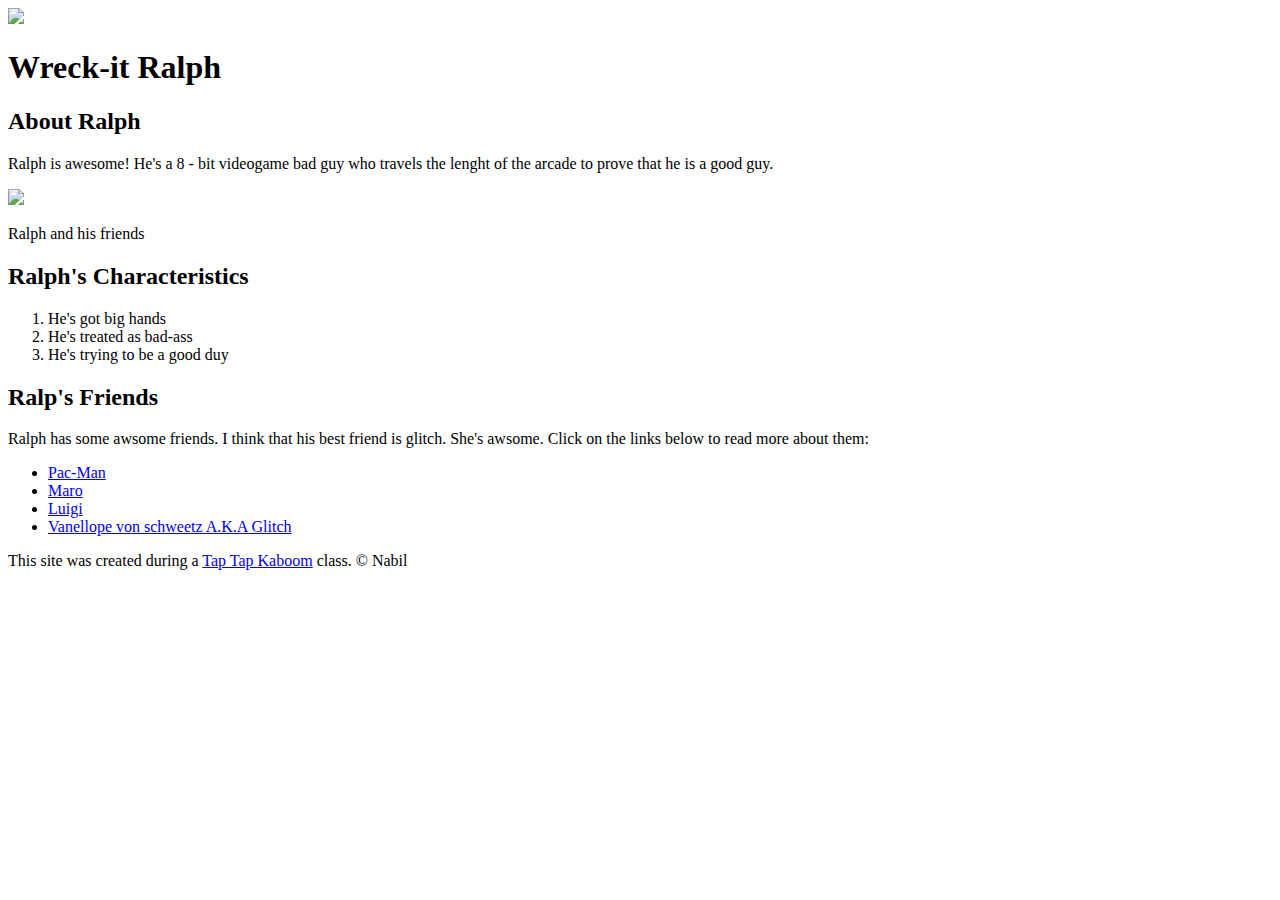
==== index.html @ 5643971e "Added our character's index.html file" ====
<!DOCTYPE html>
<html>
<head>
	<title>Wreck-it Ralph</title>
	<link rel="icon" href="https://lumiere-a.akamaihd.net/v1/images/ralph-headretina_f6ef0c9b.jpeg">
</head>
<body>
    <!-- header elemnt -->
    <header>
    	<img src="https://lumiere-a.akamaihd.net/v1/images/ralph-headretina_f6ef0c9b.jpeg">
    	<h1>Wreck-it Ralph</h1>
    </header>

    <!-- main element -->
    <main>
    	<h2>About Ralph</h2>
    	<p>Ralph is awesome! He's a 8 - bit videogame bad guy who travels the lenght of the arcade to prove that he is a good guy.</p>
    	<img src="https://ichef.bbci.co.uk/images/ic/1200x675/p06dwmg7.jpg">
    	<p>Ralph and his friends</p>

    	<!-- Characteristics -->
    	<h2>Ralph's Characteristics</h2>
    	<ol>
    		<li>He's got big hands</li>
    		<li>He's treated as bad-ass</li>
    		<li>He's trying to be a good duy</li>
    	</ol>

    	<!-- Friends -->
    	<h2>Ralp's Friends</h2>
    	<p>Ralph has some awsome friends. I think that his best friend is glitch. She's awsome. Click on the links below to read more about them:</p>
    	<ul>
    		<li><a target="_blank" href="https://en.wikipedia.org/wiki/Pac-Man">Pac-Man</a></li>
    		<li><a target="_blank" href="https://en.wikipedia.org/wiki/Mario">Maro</a></li>
    		<li><a target="_blank" href="https://en.wikipedia.org/wiki/Luigi">Luigi</a></li>
    		<li><a target="_blank" href="https://disney.fandom.com/wiki/Vanellope_von_Schweetz">Vanellope von schweetz A.K.A Glitch</a></li>
    	</ul>
    </main>

    <!-- Footer element -->
    <footer>
    	<p>This site was created during a <a target="_blank" href="https://taptapkaboom.com">Tap Tap Kaboom</a> class. &copy; Nabil</p>
    </footer>

</body>
</html>
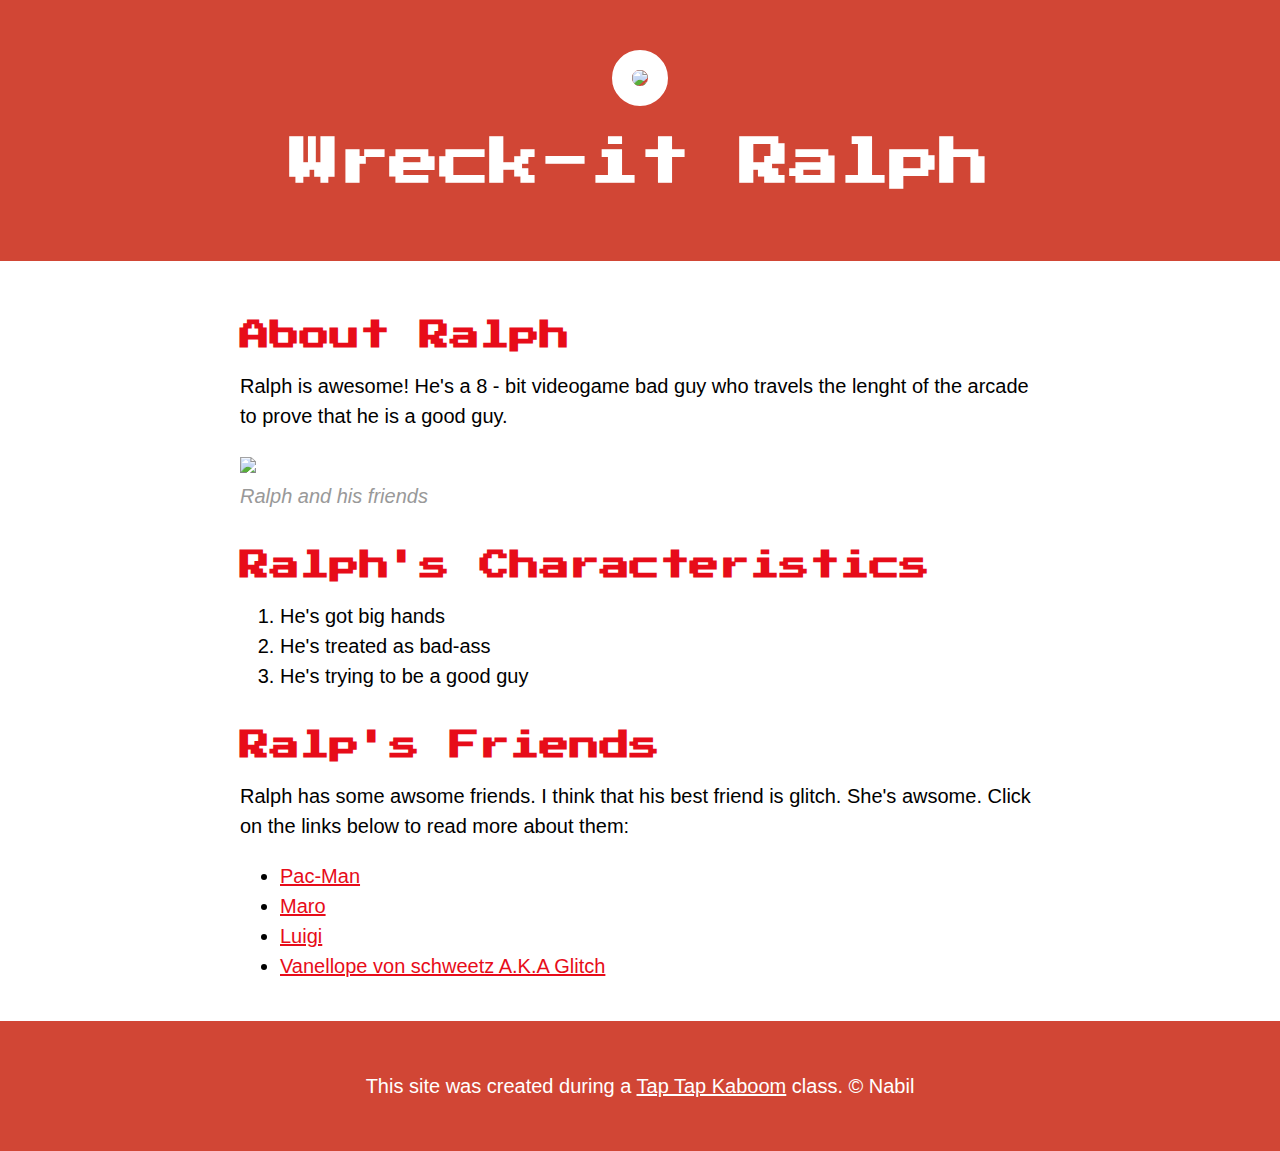
==== commit b3bf102f: "wrote the css for our character's website and changed some html" ====
--- a/index.html
+++ b/index.html
@@ -3,6 +3,89 @@
 <head>
 	<title>Wreck-it Ralph</title>
 	<link rel="icon" href="https://lumiere-a.akamaihd.net/v1/images/ralph-headretina_f6ef0c9b.jpeg">
+	<link href="https://fonts.googleapis.com/css2?family=Press+Start+2P&display=swap" rel="stylesheet">
+	<style>
+body{
+    margin: 0;
+    font-family: 'Aelvetica', 'Arial', sans-serif;
+    font-size: 20px;
+    line-height: 30px;
+}
+
+header{
+    background-color: #d14635;
+    text-align: center;
+    padding-top: 50px; 
+    padding-bottom: 50px;
+}
+
+h1, h2{
+	font-family: 'Press Start 2P', cursive;
+}
+
+header h1{
+	color: white;
+	font-size: 50px;
+}
+
+header img{
+	border-radius: 170px;
+	width: 300px;
+	   border: 20px solid white;	
+}
+
+main{
+	max-width: 800px;
+	margin: 0 auto;
+	padding: 20px;
+}
+
+main img{
+	max-width: 100%;
+}
+
+h2{
+	font-size: 30px;
+	color: #e70c19;
+	margin: 40px 0 10px;
+}
+
+a{
+	color: #e70c19;
+}
+a:hover{
+	color: white;
+	background-color: #483a94;
+}
+
+footer{
+	background-color: #d14635;
+    text-align: center;
+    color: white;
+    padding: 50px;
+}
+
+footer p{
+	margin: 0;
+}
+
+footer a{
+	color: white;
+}
+
+footer a:hover{
+	opacity: .5;
+	background-color: transparent;
+}
+
+p.caption{
+	color: #999999;
+	font-style: italic;
+	margin-top: 0;
+}
+
+	</style>
+
 </head>
 <body>
     <!-- header elemnt -->
@@ -16,14 +99,14 @@
     	<h2>About Ralph</h2>
     	<p>Ralph is awesome! He's a 8 - bit videogame bad guy who travels the lenght of the arcade to prove that he is a good guy.</p>
     	<img src="https://ichef.bbci.co.uk/images/ic/1200x675/p06dwmg7.jpg">
-    	<p>Ralph and his friends</p>
+    	<p class="caption">Ralph and his friends</p>
 
     	<!-- Characteristics -->
     	<h2>Ralph's Characteristics</h2>
     	<ol>
     		<li>He's got big hands</li>
     		<li>He's treated as bad-ass</li>
-    		<li>He's trying to be a good duy</li>
+    		<li>He's trying to be a good guy</li>
     	</ol>
 
     	<!-- Friends -->
